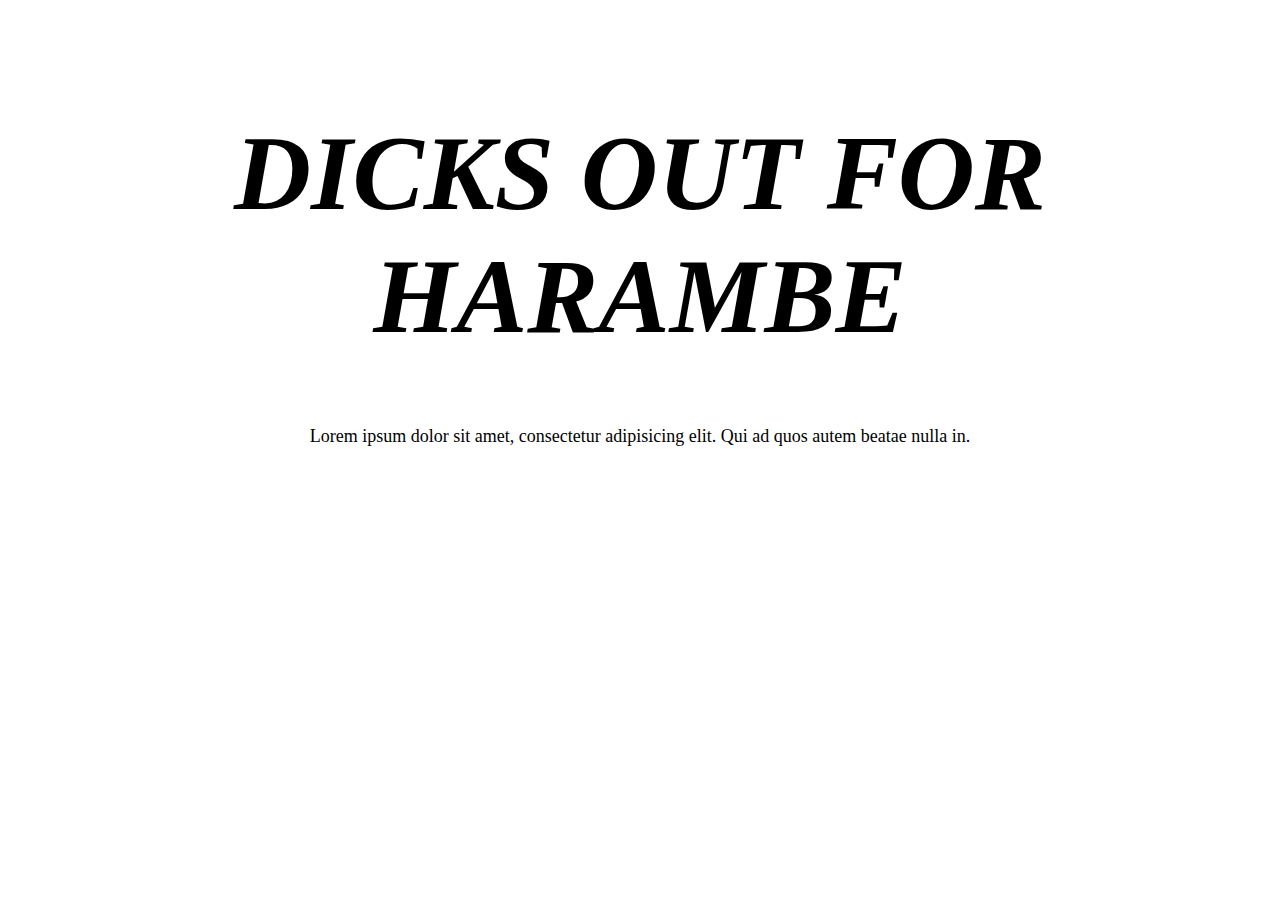
==== index.html @ 5f945c4c "Progress!" ====
<!DOCTYPE HTML PUBLIC "-//W3C//DTD HTML 4.0 Transitional//EN">
<html>
<head>
	<meta http-equiv="content-type" content="text/html; charset=utf-8"/>
	<title></title>
	<meta name="generator" content="LibreOffice 5.1.4.2 (Linux)"/>
	<meta name="created" content="2016-11-12T12:39:12.038742888"/>
	<meta name="changed" content="2016-11-12T12:43:05.782237935"/>
</head>
<body lang="en-US" dir="ltr" class="flash">
<LINK REL=StyleSheet HREF="color_change_1.css" TYPE="text/css" MEDIA=screen>
<p><br/>
<br/>

</p>
<p><br/>
<br/>

</p>
<p align="center" class="flash"><font size="7" style="font-size: 80pt"><i><b>DICKS
OUT FOR HARAMBE</b></i></font></p>
<p align="center"><br/>
<br/>

<p class="flash" align="center"><font size="4">Lorem ipsum dolor sit amet, consectetur adipisicing elit. Qui ad quos autem beatae nulla in.</font></p><br/>

</p>
<p align="center"><br/>
<br/>

</p>
</body>
</html>
---- color_change_1.css ----
p.flash {
    /*-webkit-animation: color-change 1s infinite;
    -moz-animation: color-change 1s infinite;
    -o-animation: color-change 1s infinite;
    -ms-animation: color-change 1s infinite;
    animation: color-change 1s infinite;*/
    -webkit-animation: color-change 0.5s infinite;
    -moz-animation: color-change 0.5s infinite;
    -o-animation: color-change 0.5s infinite;
    -ms-animation: color-change 0.5s infinite;
    animation: color-change 0.5s infinite;
}

@-webkit-keyframes color-change {
    0% { color: red; }
    50% { color: blue; }
    100% { color: red; }
}
@-moz-keyframes color-change {
    0% { color: red; }
    50% { color: blue; }
    100% { color: red; }
}
@-ms-keyframes color-change {
    0% { color: red; }
    50% { color: blue; }
    100% { color: red; }
}
@-o-keyframes color-change {
    0% { color: red; }
    50% { color: blue; }
    100% { color: red; }
}
@keyframes color-change {
    0% { color: red; }
    50% { color: blue; }
    100% { color: red; }
}

body.flash {
    -webkit-animation: background-color-change 0.5s infinite;
    -moz-animation: background-color-change 0.5s infinite;
    -o-animation: background-color-change 0.5s infinite;
    -ms-animation: background-color-change 0.5s infinite;
    animation: background-color-change 0.5s infinite;
}

@-webkit-keyframes background-color-change {
    0% { background-color: black; }
    50% { background-color: yellow; }
    100% { background-color: black; }
}
@-moz-keyframes background-color-change {
    0% { background-color: black; }
    50% { background-color: yellow; }
    100% { background-color: black; }
}
@-ms-keyframes background-color-change {
    0% { background-color: black; }
    50% { background-color: yellow; }
    100% { background-color: black; }
}
@-o-keyframes background-color-change {
    0% { background-color: black; }
    50% { background-color: yellow; }
    100% { background-color: black; }
}
@keyframes background-color-change {
    0% { background-color: black; }
    50% { background-color: yellow; }
    100% { background-color: black; }
}
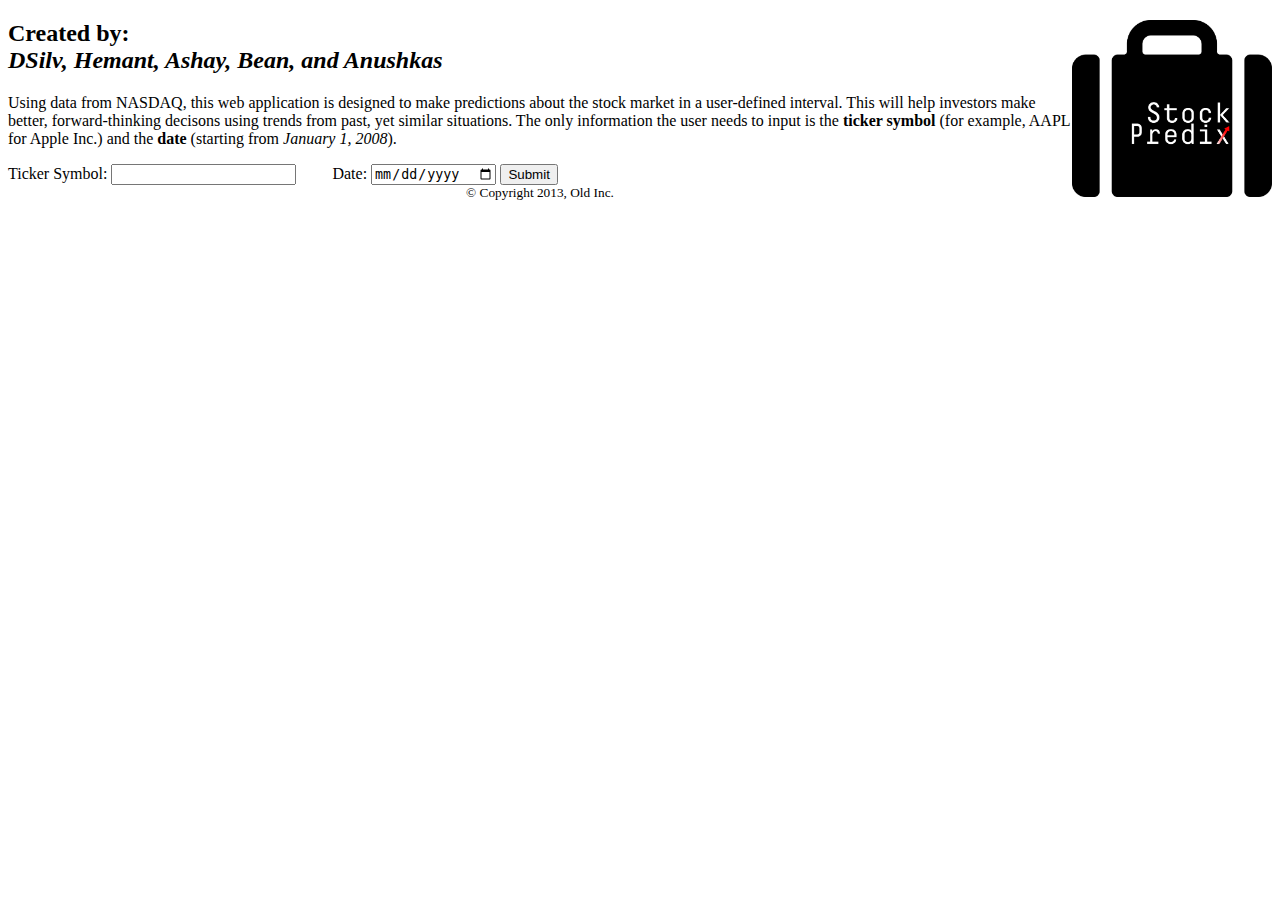
==== commit b2fb5112: "Server update!" ====
--- a/index.html
+++ b/index.html
@@ -1,33 +1,42 @@
-<!DOCTYPE HTML PUBLIC "-//W3C//DTD HTML 4.0 Transitional//EN">
+<!DOCTYPE html>
+
 <html>
 <head>
-	<meta http-equiv="content-type" content="text/html; charset=utf-8"/>
-	<title></title>
-	<meta name="generator" content="LibreOffice 5.1.4.2 (Linux)"/>
-	<meta name="created" content="2016-11-12T12:39:12.038742888"/>
-	<meta name="changed" content="2016-11-12T12:43:05.782237935"/>
+	<title>Stock Predix</title>
+
+	<link rel="stylesheet" href="css/style">
 </head>
-<body lang="en-US" dir="ltr" class="flash">
-<LINK REL=StyleSheet HREF="color_change_1.css" TYPE="text/css" MEDIA=screen>
-<p><br/>
-<br/>
+<body>
+	<div id="container">
 
-</p>
-<p><br/>
-<br/>
+		<img src="images/stockpredix.png" width="200px" align="right" class="left">
 
-</p>
-<p align="center" class="flash"><font size="7" style="font-size: 80pt"><i><b>DICKS
-OUT FOR HARAMBE</b></i></font></p>
-<p align="center"><br/>
-<br/>
 
-<p class="flash" align="center"><font size="4">Lorem ipsum dolor sit amet, consectetur adipisicing elit. Qui ad quos autem beatae nulla in.</font></p><br/>
 
-</p>
-<p align="center"><br/>
-<br/>
+		<h2>Created by:<br>
+		<em>DSilv, Hemant, Ashay, Bean, and Anushkas</em></h2>
 
-</p>
+		<p>Using data from NASDAQ, this web application is designed to make predictions about the stock market in a user-defined interval. This will help investors make better, forward-thinking decisons using trends from past, yet similar situations. The only information the user needs to input is the <strong>ticker symbol</strong> (for example, AAPL for Apple Inc.) and the <strong>date</strong> (starting from <em>January 1, 2008</em>).</p>
+
+		<form action="demo_form.asp">
+		Ticker Symbol: <input type="text" name="Ticker">
+		&nbsp;
+		&nbsp;
+		&nbsp;
+		&nbsp;
+
+
+		<form action="action_page.php">
+			Date:
+			<input type="date" name="date">
+			<input type="submit">
+		</form>
+
+	</div>
+
 </body>
-</html>
+
+	<footer>
+	<small><center>© Copyright 2013, Old Inc.</center></small>
+
+</html>